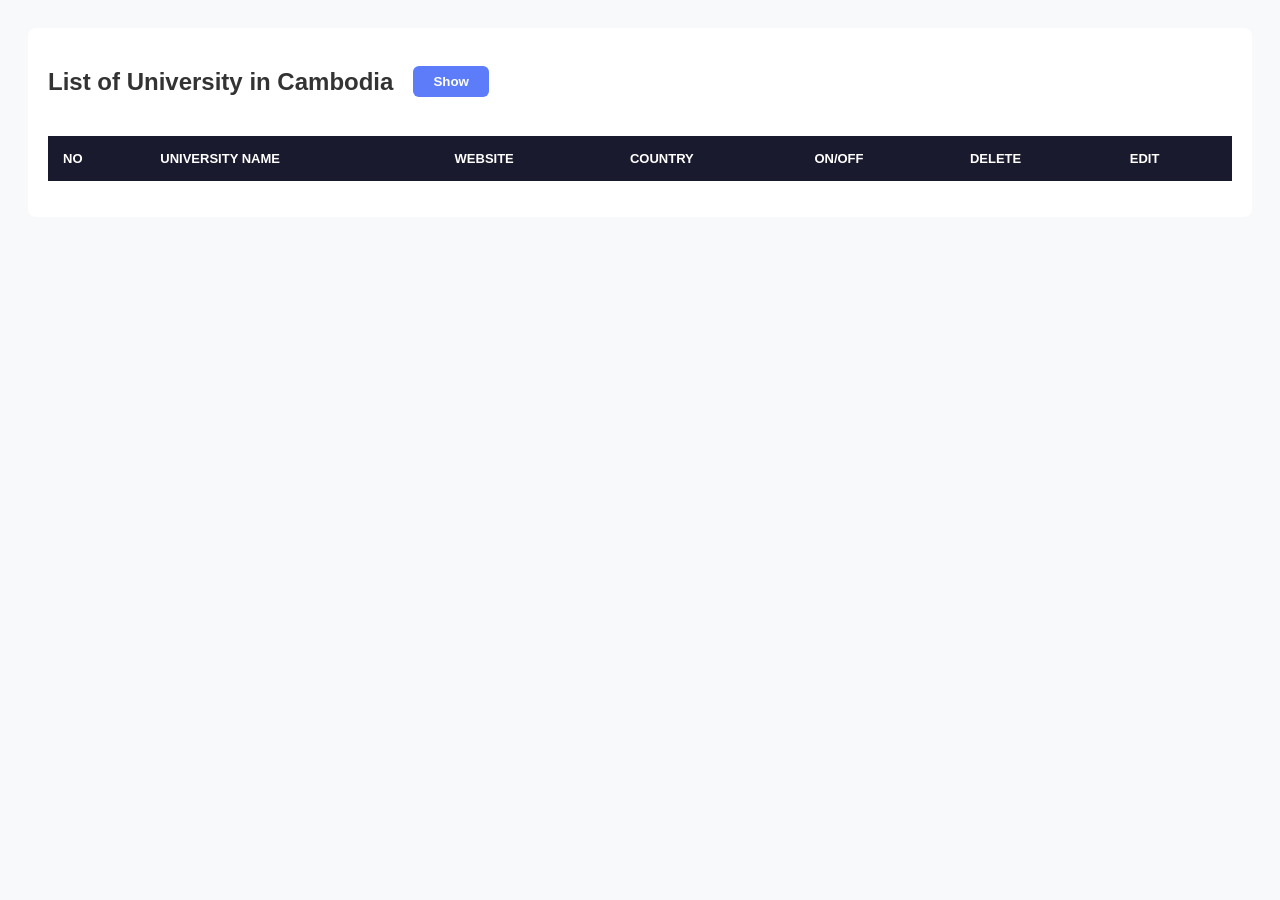
==== Asynchronous Concepts/Fetch1.html @ d191d010 "push" ====
<!doctype html>
<html lang="en">
  <head>
    <meta charset="UTF-8" />
    <meta name="viewport" content="width=device-width, initial-scale=1.0" />
    <title>University List</title>
    <link rel="stylesheet" href="style.css" />
  </head>
  <body>
    <div class="container">
      <div class="header-section">
        <h2>List of University in Cambodia</h2>
        <button id="showBtn">Show</button>
      </div>

      <table id="uniTable">
        <thead>
          <tr>
            <th>No</th>
            <th>University Name</th>
            <th>Website</th>
            <th>Country</th>
            <th>On/Off</th>
            <th>Delete</th>
            <th>Edit</th>
          </tr>
        </thead>
        <tbody id="tableBody"></tbody>
      </table>
      <p id="statusMsg" class="loading"></p>
    </div>

    <script src="Fetch.js"></script>
  </body>
</html>
---- Asynchronous Concepts/style.css ----
body {
  font-family: "Segoe UI", sans-serif;
  background-color: #f8f9fa;
  padding: 20px;
}

.container {
  max-width: 1200px;
  margin: auto;
  background: white;
  padding: 20px;
  border-radius: 8px;
}

.header-section {
  display: flex;
  align-items: center;
  margin-bottom: 20px;
}

h2 {
  margin-right: 20px;
  font-size: 24px;
  color: #333;
}

#showBtn {
  padding: 8px 20px;
  background-color: #5c7cfa;
  color: white;
  border: none;
  border-radius: 6px;
  cursor: pointer;
  font-weight: bold;
}

table {
  width: 100%;
  border-collapse: collapse;
}

th {
  background-color: #1a1a2e; /* Dark navy from your image */
  color: white;
  text-align: left;
  padding: 15px;
  font-size: 13px;
  text-transform: uppercase;
}

td {
  padding: 12px 15px;
  border-bottom: 1px solid #eee;
  font-size: 14px;
}

/* Button Styles */
.btn {
  padding: 6px 12px;
  border: none;
  border-radius: 4px;
  color: white;
  cursor: pointer;
  font-size: 12px;
}

.btn-on {
  background-color: #2d7a32;
}
.btn-delete {
  background-color: #d32f2f;
}
.btn-edit {
  background-color: #1976d2;
}
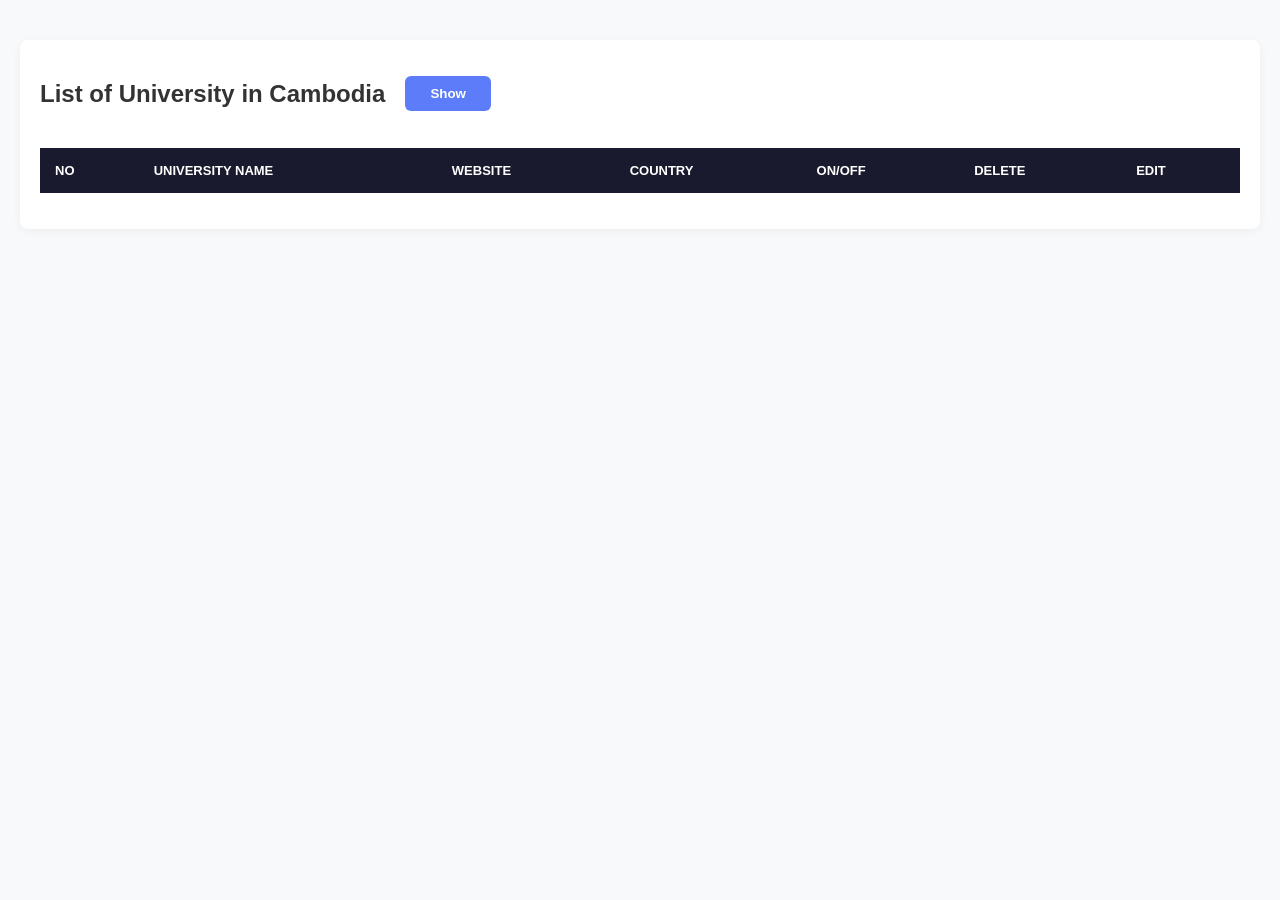
==== commit 4f1bb1e6: "push" ====
--- a/Asynchronous Concepts/Fetch1.html
+++ b/Asynchronous Concepts/Fetch1.html
@@ -3,10 +3,14 @@
   <head>
     <meta charset="UTF-8" />
     <meta name="viewport" content="width=device-width, initial-scale=1.0" />
-    <title>University List</title>
+    <title>University List - Cambodia</title>
     <link rel="stylesheet" href="style.css" />
   </head>
   <body>
+    <div id="loader-overlay" class="loader-overlay" style="display: none">
+      <div class="spinner"></div>
+    </div>
+
     <div class="container">
       <div class="header-section">
         <h2>List of University in Cambodia</h2>
--- a/Asynchronous Concepts/style.css
+++ b/Asynchronous Concepts/style.css
@@ -2,14 +2,51 @@
   font-family: "Segoe UI", sans-serif;
   background-color: #f8f9fa;
   padding: 20px;
+  margin: 0;
+}
+
+/* ADDED: The Blur Overlay */
+.loader-overlay {
+  position: fixed;
+  top: 0;
+  left: 0;
+  width: 100vw;
+  height: 100vh;
+  background: rgba(255, 255, 255, 0.3); /* Slight white tint */
+  backdrop-filter: blur(10px); /* This blurs the background code/table */
+  -webkit-backdrop-filter: blur(10px); /* For Safari support */
+  display: flex;
+  justify-content: center;
+  align-items: center;
+  z-index: 9999; /* Always on top */
+}
+
+/* ADDED: Centered Spinner */
+.spinner {
+  width: 60px;
+  height: 60px;
+  border: 6px solid #f3f3f3;
+  border-top: 6px solid #5c7cfa;
+  border-radius: 50%;
+  animation: spin 1s linear infinite;
+}
+
+@keyframes spin {
+  0% {
+    transform: rotate(0deg);
+  }
+  100% {
+    transform: rotate(360deg);
+  }
 }
 
 .container {
   max-width: 1200px;
-  margin: auto;
+  margin: 20px auto;
   background: white;
   padding: 20px;
   border-radius: 8px;
+  box-shadow: 0 2px 10px rgba(0, 0, 0, 0.05);
 }
 
 .header-section {
@@ -25,13 +62,18 @@
 }
 
 #showBtn {
-  padding: 8px 20px;
+  padding: 10px 25px;
   background-color: #5c7cfa;
   color: white;
   border: none;
   border-radius: 6px;
   cursor: pointer;
   font-weight: bold;
+  transition: background 0.3s;
+}
+
+#showBtn:hover {
+  background-color: #4263eb;
 }
 
 table {
@@ -40,7 +82,7 @@
 }
 
 th {
-  background-color: #1a1a2e; /* Dark navy from your image */
+  background-color: #1a1a2e;
   color: white;
   text-align: left;
   padding: 15px;
@@ -54,7 +96,6 @@
   font-size: 14px;
 }
 
-/* Button Styles */
 .btn {
   padding: 6px 12px;
   border: none;
@@ -62,6 +103,7 @@
   color: white;
   cursor: pointer;
   font-size: 12px;
+  min-width: 75px;
 }
 
 .btn-on {
